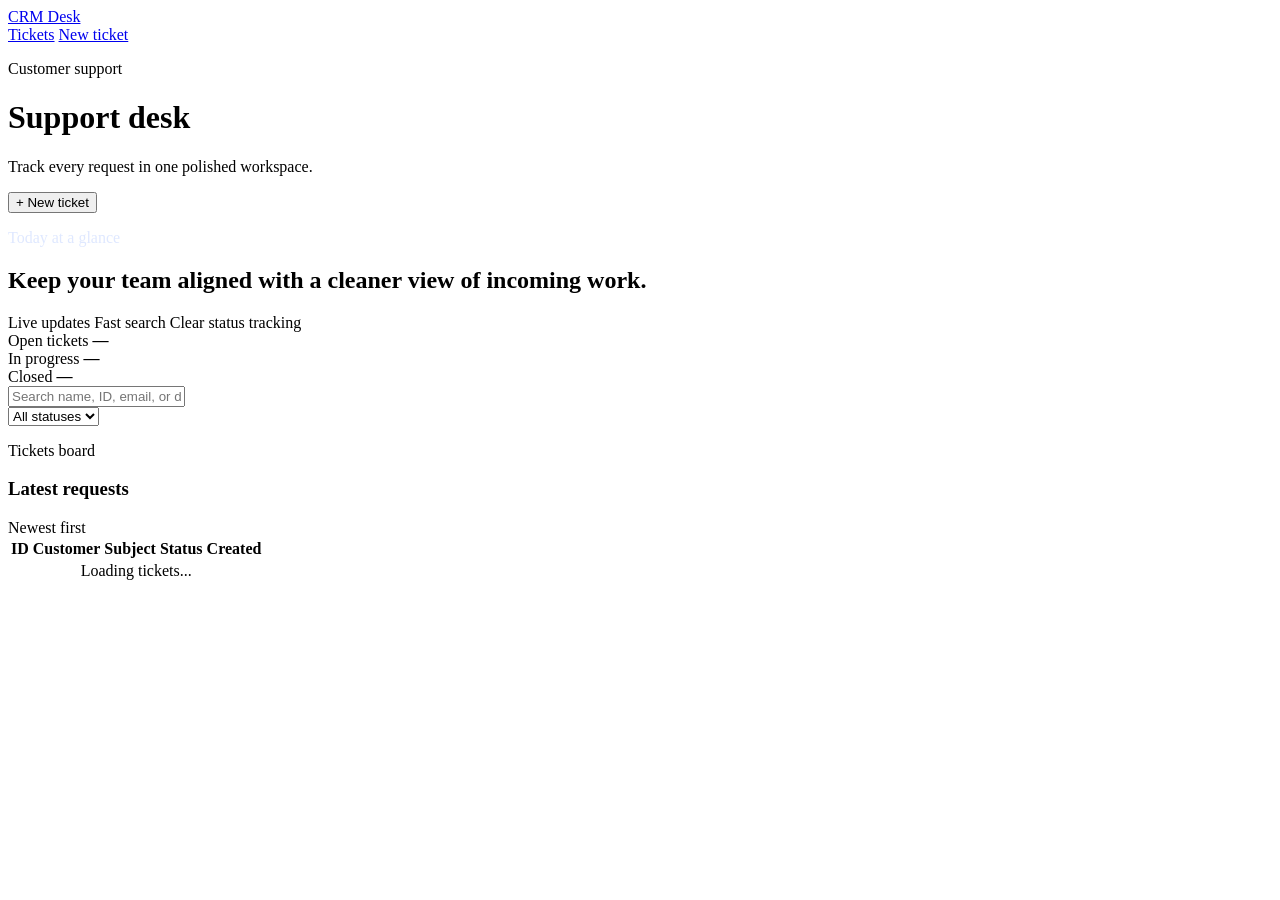
==== frontend/index.html @ 17109bac "commit" ====
<!DOCTYPE html>
<html lang="en">
<head>
<meta charset="UTF-8" />
<meta name="viewport" content="width=device-width, initial-scale=1.0" />
<title>Support desk — tickets</title>
<link rel="stylesheet" href="/static/style.css" />
</head>
<body>
  <nav class="top-nav">
    <div class="top-nav-inner">
      <a class="brand" href="/index.html">CRM Desk</a>
      <div class="nav-links">
        <a class="nav-link active" href="/index.html">Tickets</a>
        <a class="nav-link" href="/new.html">New ticket</a>
      </div>
    </div>
  </nav>

  <div class="page-shell">
    <div class="page-header">
      <div class="title-group">
        <p class="eyebrow">Customer support</p>
        <h1>Support desk</h1>
        <p>Track every request in one polished workspace.</p>
      </div>
      <a class="btn-link" href="/new.html"><button class="btn-primary">+ New ticket</button></a>
    </div>

    <div class="hero-card">
      <div>
        <p class="eyebrow" style="color:#dfe8ff;">Today at a glance</p>
        <h2>Keep your team aligned with a cleaner view of incoming work.</h2>
      </div>
      <div class="pill-row">
        <span class="pill">Live updates</span>
        <span class="pill">Fast search</span>
        <span class="pill">Clear status tracking</span>
      </div>
    </div>

    <div class="summary-grid">
      <div class="stat-card">
        <span>Open tickets</span>
        <strong id="openCount">—</strong>
      </div>
      <div class="stat-card">
        <span>In progress</span>
        <strong id="progressCount">—</strong>
      </div>
      <div class="stat-card">
        <span>Closed</span>
        <strong id="closedCount">—</strong>
      </div>
    </div>

    <div class="card search-panel">
      <div>
        <input id="search" type="text" autocomplete="off"
               placeholder="Search name, ID, email, or description..." />
        <div id="suggestions" class="card"
             style="display:none;position:absolute;top:calc(100% + 6px);left:0;right:0;z-index:10;
                    max-height:280px;overflow-y:auto;box-shadow:0 12px 28px rgba(20,25,40,.10);">
        </div>
      </div>
      <select id="statusFilter">
        <option value="">All statuses</option>
        <option value="Open">Open</option>
        <option value="In Progress">In Progress</option>
        <option value="Closed">Closed</option>
      </select>
    </div>

    <div class="card" style="overflow:hidden;">
      <div class="panel">
        <div class="panel-header">
          <div>
            <p class="panel-title">Tickets board</p>
            <h3>Latest requests</h3>
          </div>
          <span class="tiny-note">Newest first</span>
        </div>
        <table>
          <thead>
            <tr>
              <th>ID</th><th>Customer</th><th>Subject</th><th>Status</th><th>Created</th>
            </tr>
          </thead>
          <tbody id="ticketRows">
            <tr><td colspan="5" style="text-align:center;color:var(--ink-soft);">Loading tickets...</td></tr>
          </tbody>
        </table>
      </div>
    </div>
    <p id="emptyState" style="display:none;text-align:center;color:var(--ink-soft);margin-top:24px;">
      No tickets match your search. Try a different term or filter.
    </p>
  </div>

<script src="/static/api.js"></script>
<script>
  const rowsEl = document.getElementById("ticketRows");
  const emptyEl = document.getElementById("emptyState");
  const searchEl = document.getElementById("search");
  const statusEl = document.getElementById("statusFilter");
  const suggestionsEl = document.getElementById("suggestions");
  const openCountEl = document.getElementById("openCount");
  const progressCountEl = document.getElementById("progressCount");
  const closedCountEl = document.getElementById("closedCount");
  let debounceTimer;
  let suggestDebounceTimer;
  let activeSuggestionIndex = -1;
  let currentSuggestions = [];

  async function refresh() {
    const tickets = await apiListTickets({
      status: statusEl.value,
      search: searchEl.value.trim(),
    });

    const counts = tickets.reduce((acc, ticket) => {
      if (ticket.status === "Open") acc.open += 1;
      else if (ticket.status === "In Progress") acc.progress += 1;
      else if (ticket.status === "Closed") acc.closed += 1;
      return acc;
    }, { open: 0, progress: 0, closed: 0 });

    openCountEl.textContent = counts.open;
    progressCountEl.textContent = counts.progress;
    closedCountEl.textContent = counts.closed;

    if (tickets.length === 0) {
      rowsEl.innerHTML = "";
      emptyEl.style.display = "block";
      return;
    }
    emptyEl.style.display = "none";

    rowsEl.innerHTML = tickets.map(t => `
      <tr class="ticket-row" onclick="location.href='/ticket.html?id=${t.ticket_id}'">
        <td class="mono">${t.ticket_id}</td>
        <td>${t.customer_name}</td>
        <td>${t.subject}</td>
        <td><span class="${statusBadgeClass(t.status)}">${t.status}</span></td>
        <td>${formatDate(t.created_at)}</td>
      </tr>
    `).join("");
  }

  // --- Typeahead: as the user types a name, suggest matching tickets ---
  function highlightMatch(text, query) {
    const idx = text.toLowerCase().indexOf(query.toLowerCase());
    if (idx === -1) return text;
    return text.slice(0, idx)
      + "<strong>" + text.slice(idx, idx + query.length) + "</strong>"
      + text.slice(idx + query.length);
  }

  function renderSuggestions(tickets, query) {
    currentSuggestions = tickets;
    activeSuggestionIndex = -1;

    if (tickets.length === 0) {
      suggestionsEl.style.display = "none";
      suggestionsEl.innerHTML = "";
      return;
    }

    suggestionsEl.innerHTML = tickets.slice(0, 6).map((t, i) => `
      <div class="suggestion-item" data-index="${i}" data-id="${t.ticket_id}"
           style="padding:10px 14px;cursor:pointer;display:flex;justify-content:space-between;
                  align-items:center;gap:10px;border-bottom:1px solid var(--line);">
        <div>
          <div style="font-size:14px;">${highlightMatch(t.customer_name, query)}</div>
          <div style="font-size:12px;color:var(--ink-soft);">${t.subject}</div>
        </div>
        <span class="mono" style="font-size:12px;color:var(--ink-soft);">${t.ticket_id}</span>
      </div>
    `).join("");
    suggestionsEl.style.display = "block";

    suggestionsEl.querySelectorAll(".suggestion-item").forEach(el => {
      el.addEventListener("mouseenter", () => setActiveSuggestion(Number(el.dataset.index)));
      el.addEventListener("click", () => location.href = `/ticket.html?id=${el.dataset.id}`);
    });
  }

  function setActiveSuggestion(index) {
    activeSuggestionIndex = index;
    suggestionsEl.querySelectorAll(".suggestion-item").forEach((el, i) => {
      el.style.background = i === index ? "var(--paper)" : "";
    });
  }

  function hideSuggestions() {
    suggestionsEl.style.display = "none";
  }

  searchEl.addEventListener("input", () => {
    clearTimeout(debounceTimer);
    debounceTimer = setTimeout(refresh, 250); // updates the table below, debounced

    clearTimeout(suggestDebounceTimer);
    const query = searchEl.value.trim();
    if (query.length < 2) { hideSuggestions(); return; }
    suggestDebounceTimer = setTimeout(async () => {
      const matches = await apiListTickets({ search: query });
      renderSuggestions(matches, query);
    }, 150); // snappier than the table refresh, this is just a hint list
  });

  searchEl.addEventListener("keydown", (e) => {
    if (suggestionsEl.style.display === "none") return;
    if (e.key === "ArrowDown") {
      e.preventDefault();
      setActiveSuggestion(Math.min(activeSuggestionIndex + 1, currentSuggestions.length - 1));
    } else if (e.key === "ArrowUp") {
      e.preventDefault();
      setActiveSuggestion(Math.max(activeSuggestionIndex - 1, 0));
    } else if (e.key === "Enter" && activeSuggestionIndex >= 0) {
      e.preventDefault();
      location.href = `/ticket.html?id=${currentSuggestions[activeSuggestionIndex].ticket_id}`;
    } else if (e.key === "Escape") {
      hideSuggestions();
    }
  });

  searchEl.addEventListener("focus", () => {
    if (currentSuggestions.length > 0 && searchEl.value.trim().length >= 2) {
      suggestionsEl.style.display = "block";
    }
  });

  document.addEventListener("click", (e) => {
    if (!e.target.closest("#suggestions") && e.target !== searchEl) hideSuggestions();
  });

  statusEl.addEventListener("change", refresh);

  refresh();
</script>
</body>
</html>
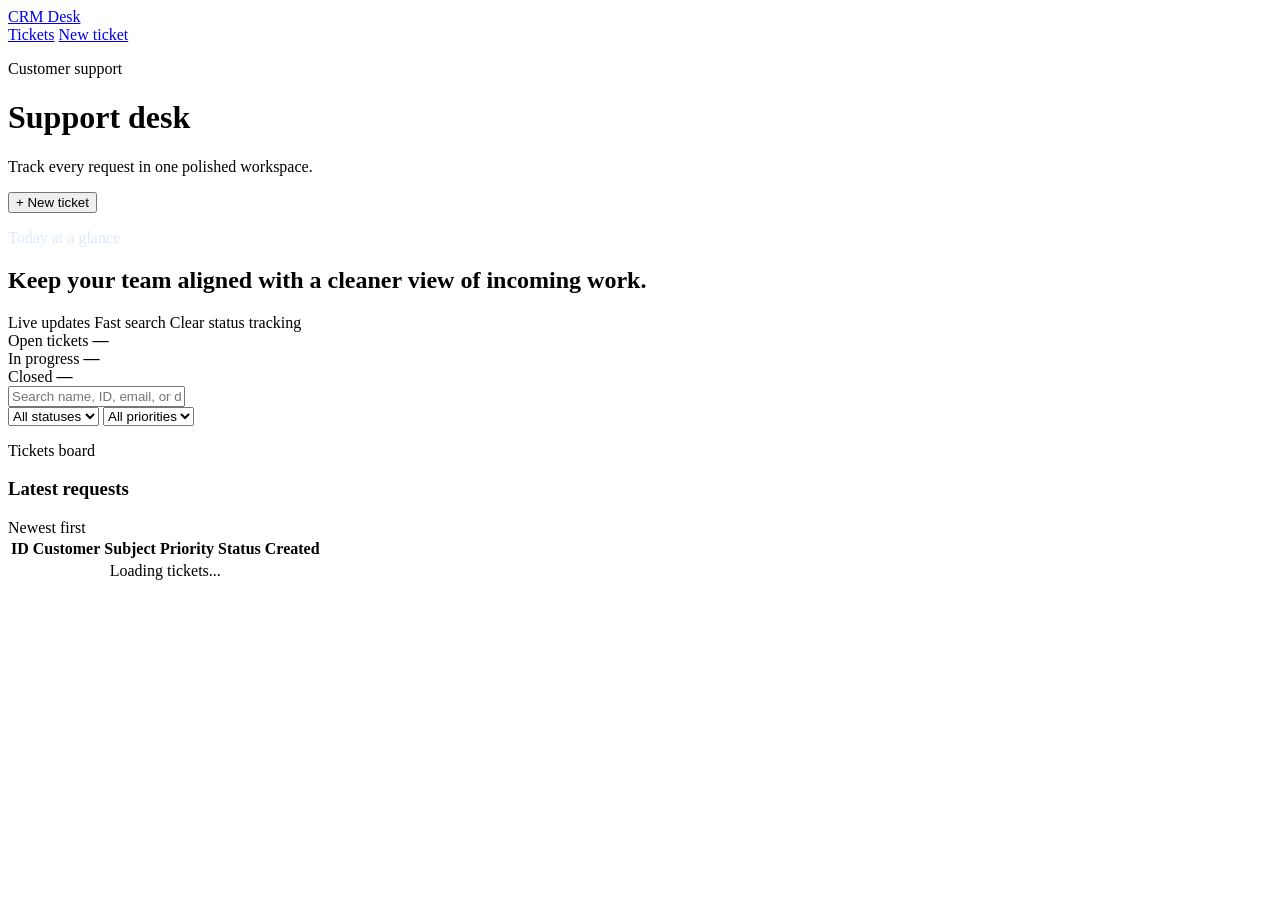
==== commit 2a8888ef: "final commit" ====
--- a/frontend/index.html
+++ b/frontend/index.html
@@ -69,6 +69,12 @@
         <option value="In Progress">In Progress</option>
         <option value="Closed">Closed</option>
       </select>
+      <select id="priorityFilter">
+        <option value="">All priorities</option>
+        <option value="High">High</option>
+        <option value="Medium">Medium</option>
+        <option value="Low">Low</option>
+      </select>
     </div>
 
     <div class="card" style="overflow:hidden;">
@@ -83,11 +89,11 @@
         <table>
           <thead>
             <tr>
-              <th>ID</th><th>Customer</th><th>Subject</th><th>Status</th><th>Created</th>
+              <th>ID</th><th>Customer</th><th>Subject</th><th>Priority</th><th>Status</th><th>Created</th>
             </tr>
           </thead>
           <tbody id="ticketRows">
-            <tr><td colspan="5" style="text-align:center;color:var(--ink-soft);">Loading tickets...</td></tr>
+            <tr><td colspan="6" style="text-align:center;color:var(--ink-soft);">Loading tickets...</td></tr>
           </tbody>
         </table>
       </div>
@@ -103,6 +109,7 @@
   const emptyEl = document.getElementById("emptyState");
   const searchEl = document.getElementById("search");
   const statusEl = document.getElementById("statusFilter");
+  const priorityEl = document.getElementById("priorityFilter");
   const suggestionsEl = document.getElementById("suggestions");
   const openCountEl = document.getElementById("openCount");
   const progressCountEl = document.getElementById("progressCount");
@@ -115,6 +122,7 @@
   async function refresh() {
     const tickets = await apiListTickets({
       status: statusEl.value,
+      priority: priorityEl.value,
       search: searchEl.value.trim(),
     });
 
@@ -141,6 +149,7 @@
         <td class="mono">${t.ticket_id}</td>
         <td>${t.customer_name}</td>
         <td>${t.subject}</td>
+        <td><span class="${priorityBadgeClass(t.priority)}">${t.priority}</span></td>
         <td><span class="${statusBadgeClass(t.status)}">${t.status}</span></td>
         <td>${formatDate(t.created_at)}</td>
       </tr>
@@ -236,6 +245,7 @@
   });
 
   statusEl.addEventListener("change", refresh);
+  priorityEl.addEventListener("change", refresh);
 
   refresh();
 </script>
